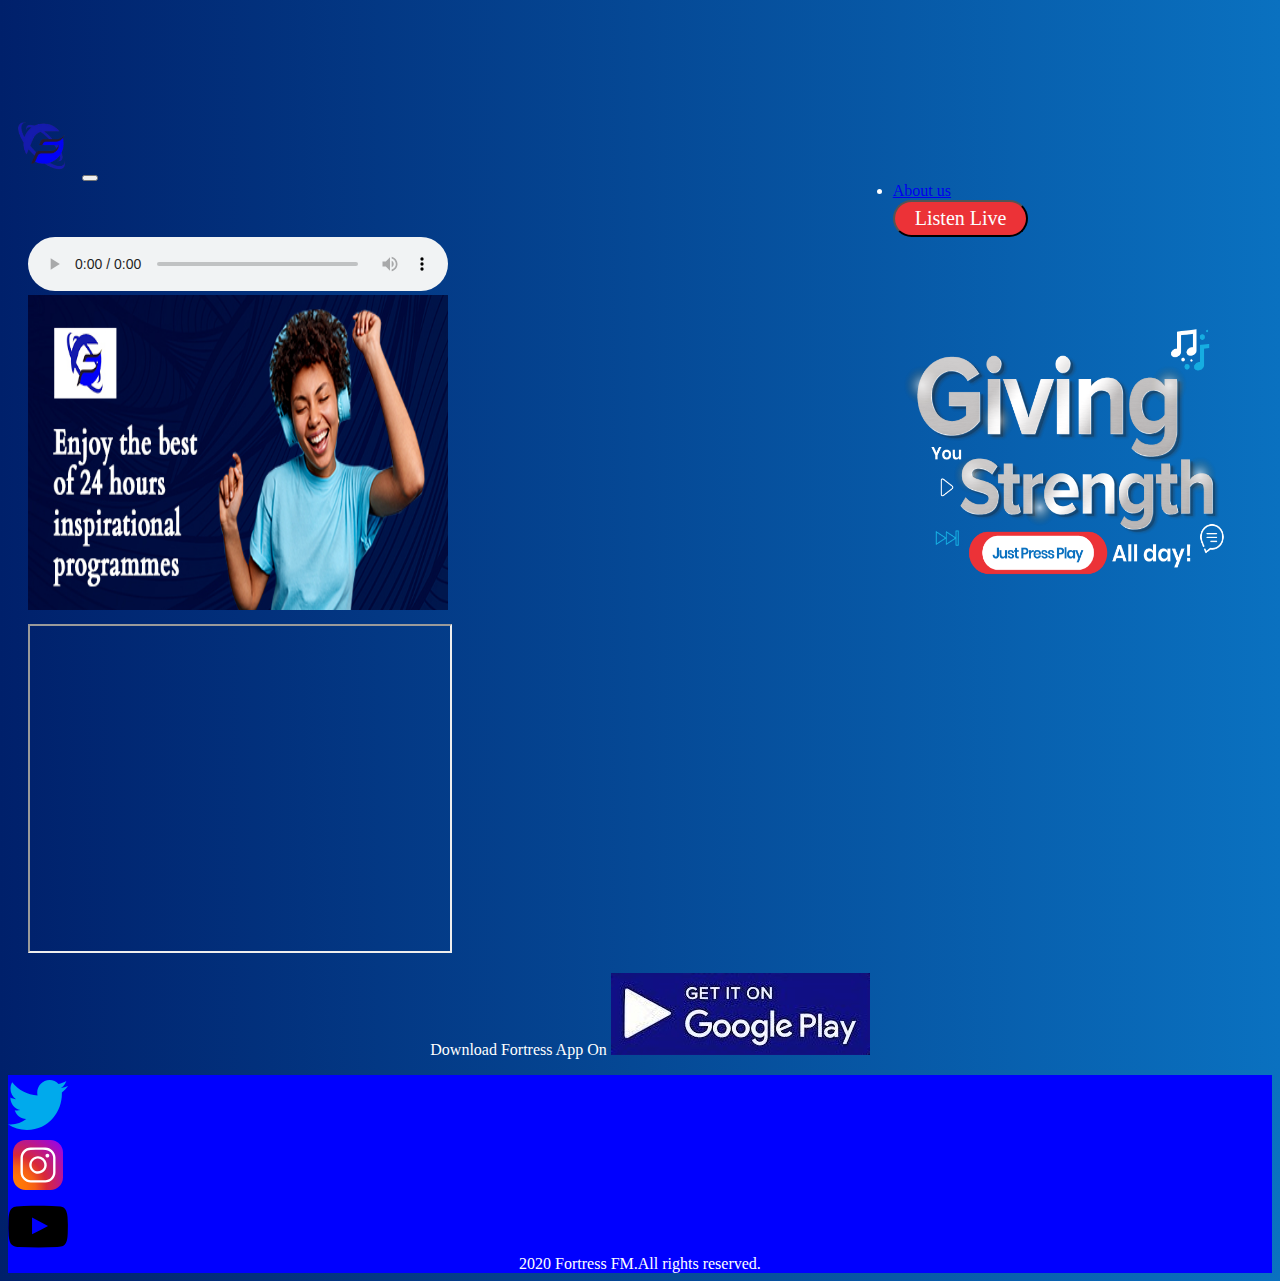
==== index.html @ 300edaf6 "Add files via upload" ====
<!DOCTYPE html>
<html class="h-100">
<head>
	 <meta charset="utf-8">
     <meta name="viewport" content="width=device-width, initial-scale=1">
	 <title>Fortress media</title>
     <link href="https://cdn.jsdelivr.net/npm/bootstrap@5.2.0/dist/css/bootstrap.min.css" rel="stylesheet" integrity="sha384-gH2yIJqKdNHPEq0n4Mqa/HGKIhSkIHeL5AyhkYV8i59U5AR6csBvApHHNl/vI1Bx" crossorigin="anonymous">
	 <link rel="stylesheet" type="text/css" href="index.css">
</head>
<body class="d-flex flex-column h-100">
<header>
  <nav class="navbar navbar-expand-md navbar-dark fixed-top bg-white">
    <div class="container-fluid">
     <img src="logo.png" class="logo">
      <button class="navbar-toggler" type="button" data-bs-toggle="collapse" data-bs-target="#navbarCollapse" aria-controls="navbarCollapse" aria-expanded="false" aria-label="Toggle navigation" paint>
        <span class="navbar-toggler-icon bg-black"></span>
      </button>
      <div class="collapse navbar-collapse" id="navbarCollapse">
        <div class="moveright navbar-nav me-auto mb-2 mb-md-0" >
        	 <li class="nav-item">
            <a class="nav-link active text-paint text-dark" aria-current="page" href="aboutus.html">About us</a>
          </li>
          <button type="button" class="btn1">Listen Live</button>
        </div>
      </div>
    </div>
  </nav>
</header>
<main class="">
  <div class="container">
  		<div>
  			<img class="image-resize float-right" src="website.png">
  		</div>
  		<div class="col g-0">
  	<div>

  		<audio src="http://stream.zeno.fm/xq3q799fay8uv" autoplay="true" controls="true"><audio>
  		<!-- <audio controls>
  			<source src="http://stream.zeno.fm/xq3q799fay8uv">
  		</audio> -->
  	</div>
  	<div>
    <img src="image1.jpg" class="image-resize">
	</div>
	<div>
    <iframe class="image-resize"
		src="https://www.youtube.com/embed/kms23JGHM64?autoplay=0&mute=1">
	</iframe>
</div>
	</div>
    <p class="middle">
    	Download Fortress App On <a href="https://play.google.com/store/apps/details?id=com.fortressmedia.fortressrs"><img src="playstore.jpg"></a>
    </p>
  </div>
</div>	
</main>
<footer class="footer mt-auto py-3">
  <div class="container middle">
  	<div class="d-flex justify-content-around">	 
  		<div class="p-2 icons"><img src="twitter.svg"></div>
  		<!-- <div class="p-2 icons"><img src="facebook.svg"></div> -->
  		<div class="p-2 icons"><img src="instagram.svg"></div>
  		<div class="p-2 icons"><img src="youtube.svg"></div>
  	</div>
    <span class="text-muted">2020 Fortress FM.All rights reserved.</span>
  </div>
</footer>
<script src="https://cdn.jsdelivr.net/npm/bootstrap@5.2.0/dist/js/bootstrap.bundle.min.js" integrity="sha384-A3rJD856KowSb7dwlZdYEkO39Gagi7vIsF0jrRAoQmDKKtQBHUuLZ9AsSv4jD4Xa" crossorigin="anonymous"></script>
</body>
</html>
---- index.css ----
@media screen and (max-width:499px){
	body{
	background-image: linear-gradient(to right, #00206B ,#0A71C0);
}
main
{
	padding-left: 15px;
	padding-top:80px;
	color:white;
}
audio{
	width: 300px;
}
.float-right{
	float:left !important;
}
.image-resize{
	width:300px !important;
	height:300px !important;
	padding-bottom:10px;
}
.btn1 {
	  -webkit-border-radius: 50;
	  -moz-border-radius: 50;
	  border-radius: 50px;
	  font-family: Poppins;
	  color: #fcfeff;
	  font-size: 20px;
	  background: #EC3237;
	  padding: 3px 15px 3px 15px;
	  text-decoration: none;
}
}
@media screen and (max-width: 768px) and (min-width: 500px)
{
body{
	background-image: linear-gradient(to right, #00206B ,#0A71C0);
}
audio{
	width:340px;
}

main
	{
	padding-left: 0px;
	padding-top:150px;
}
.btn1 {
	  -webkit-border-radius: 50;
	  -moz-border-radius: 50;
	  border-radius: 50px;
	  font-family: Poppins;
	  color: #fcfeff;
	  font-size: 20px;
	  background: #EC3237;
	  padding: 5px 20px 5px 20px;
	  text-decoration: none;
}

.middle{
	text-align: center;
}

.moveright{
	padding-left:70%;
}
.logo{
	width:70px;
	height:70px;
}
.paint{
	background-color: red;
}

.image-resize{
	width:420px;
	height:315px;
	padding-bottom:10px;
}
footer{
	background-image: linear-gradient(to right, #00206B ,#0A71C0);
}
}
@media screen and (min-width:768px)
{
	body{
	background-image: linear-gradient(to right, #00206B ,#0A71C0);
	padding-top:100px;
	color:white;
	font:poppins;
}
audio{
	width: 420px;
}
	main{
	padding-left:20px;
}
.btn1 {
  -webkit-border-radius: 50;
  -moz-border-radius: 50;
  border-radius: 50px;
  font-family: Poppins;
  color: #fcfeff;
  font-size: 20px;
  background: #EC3237;
  padding: 5px 20px 5px 20px;
  text-decoration: none;
}
}

.middle{
	text-align: center;
}
.moveright{
	padding-left:70%;
}
.logo{
	width:70px;
	height:70px;
}
.paint{
	background-color: red;
}

.image-resize{
	width:420px;
	height:315px;
	padding-bottom:10px;
}
.icons{
	width:60px;
	height: 60px;
}
.iconup{
	padding-bottom:25px;
	}
.float-right{
	padding-top:5%;
	float:right;
}
footer{
	background-color: blue;
}
}
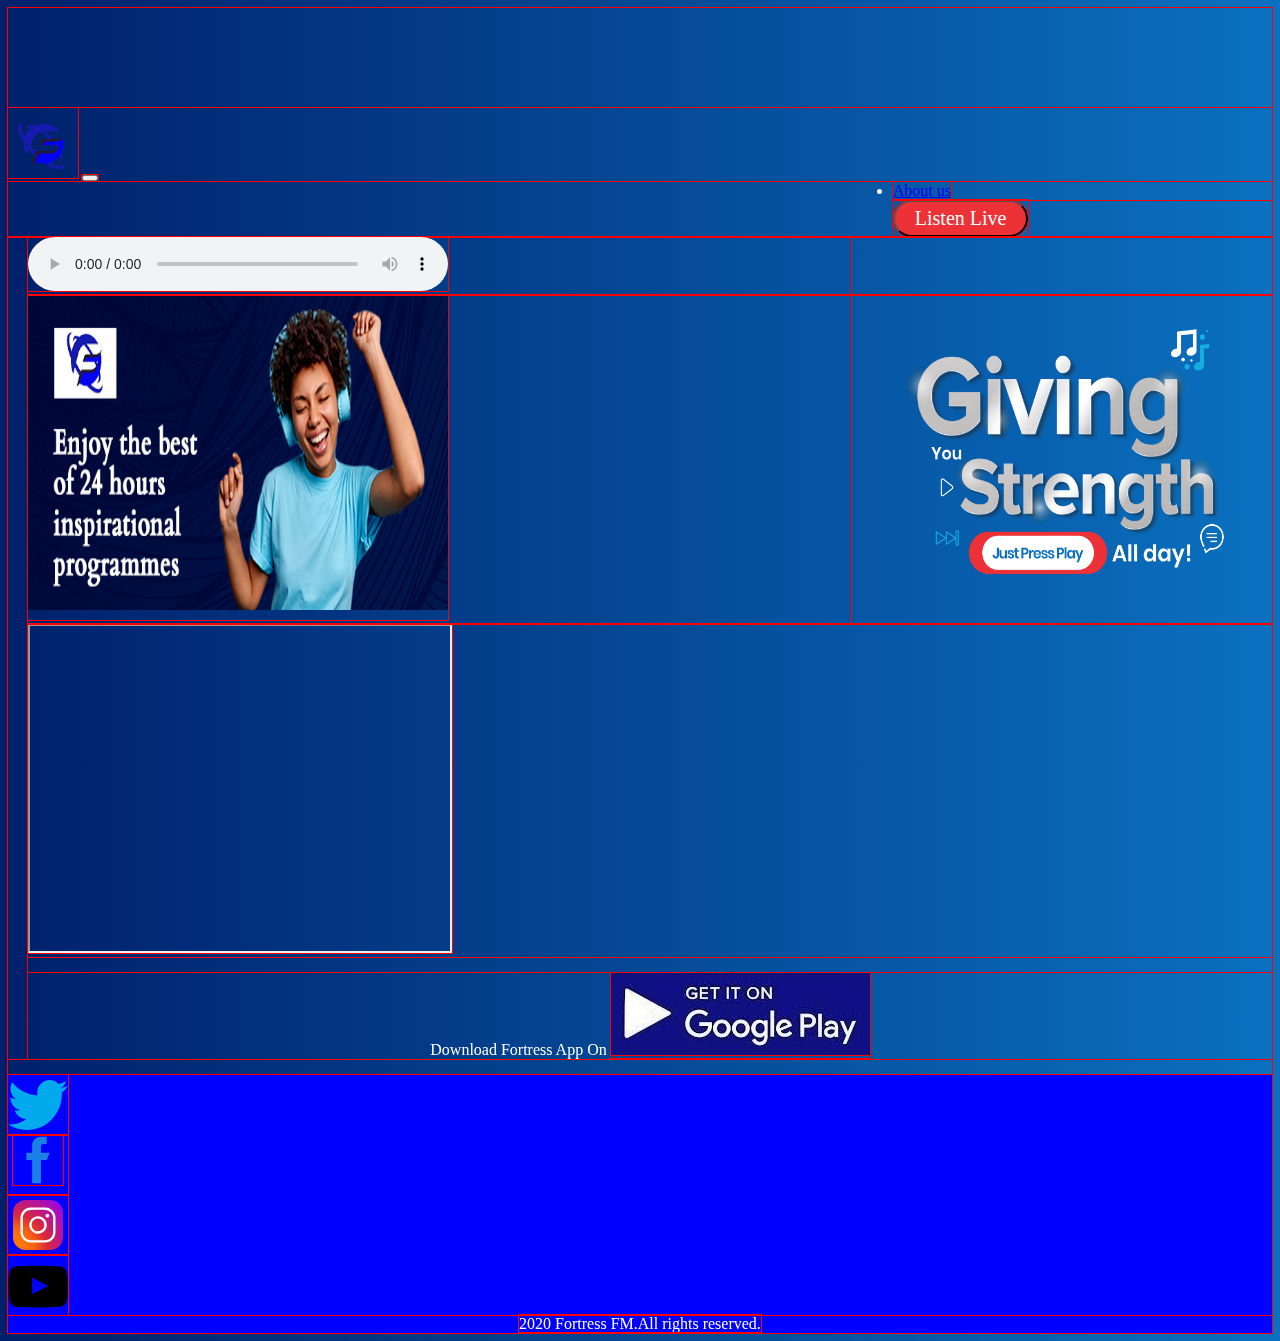
==== commit ba0d72c9: "Add files via upload" ====
--- a/index.html
+++ b/index.html
@@ -18,9 +18,11 @@
       <div class="collapse navbar-collapse" id="navbarCollapse">
         <div class="moveright navbar-nav me-auto mb-2 mb-md-0" >
         	 <li class="nav-item">
-            <a class="nav-link active text-paint text-dark" aria-current="page" href="aboutus.html">About us</a>
+            <a class="nav-link active text-paint text-dark text-center" aria-current="page" href="aboutus.html">About us</a>
           </li>
+          <a href="http://stream.zeno.fm/xq3q799fay8uv">
           <button type="button" class="btn1">Listen Live</button>
+      	</a>
         </div>
       </div>
     </div>
@@ -34,7 +36,7 @@
   		<div class="col g-0">
   	<div>
 
-  		<audio src="http://stream.zeno.fm/xq3q799fay8uv" autoplay="true" controls="true"><audio>
+  		<audio src="http://stream.zeno.fm/xq3q799fay8uv" autoplay="false" controls="true"><audio>
   		<!-- <audio controls>
   			<source src="http://stream.zeno.fm/xq3q799fay8uv">
   		</audio> -->
@@ -58,7 +60,7 @@
   <div class="container middle">
   	<div class="d-flex justify-content-around">	 
   		<div class="p-2 icons"><img src="twitter.svg"></div>
-  		<!-- <div class="p-2 icons"><img src="facebook.svg"></div> -->
+  	<div class="p-2 icons"><img style="width: 50px; height: 50px;" src="facebook.svg"></div>
   		<div class="p-2 icons"><img src="instagram.svg"></div>
   		<div class="p-2 icons"><img src="youtube.svg"></div>
   	</div>
--- a/index.css
+++ b/index.css
@@ -1,10 +1,16 @@
+*{
+	outline:1px solid red;
+}
+body{
+	font-family: Poppins;
+}
 @media screen and (max-width:499px){
 	body{
-	background-image: linear-gradient(to right, #00206B ,#0A71C0);
+	background-image:linear-gradient(to right, #00206B ,#0A71C0);
 }
 main
 {
-	padding-left: 15px;
+	padding-left: 40px;
 	padding-top:80px;
 	color:white;
 }
@@ -20,15 +26,18 @@
 	padding-bottom:10px;
 }
 .btn1 {
-	  -webkit-border-radius: 50;
-	  -moz-border-radius: 50;
-	  border-radius: 50px;
+	/*  -webkit-border-radius: 50;
+	  -moz-border-radius: 50;*/
+	  border-radius: 80px;
 	  font-family: Poppins;
 	  color: #fcfeff;
 	  font-size: 20px;
 	  background: #EC3237;
 	  padding: 3px 15px 3px 15px;
 	  text-decoration: none;
+}
+footer{
+	background-image: linear-gradient(to right, #00206B ,#0A71C0);
 }
 }
 @media screen and (max-width: 768px) and (min-width: 500px)
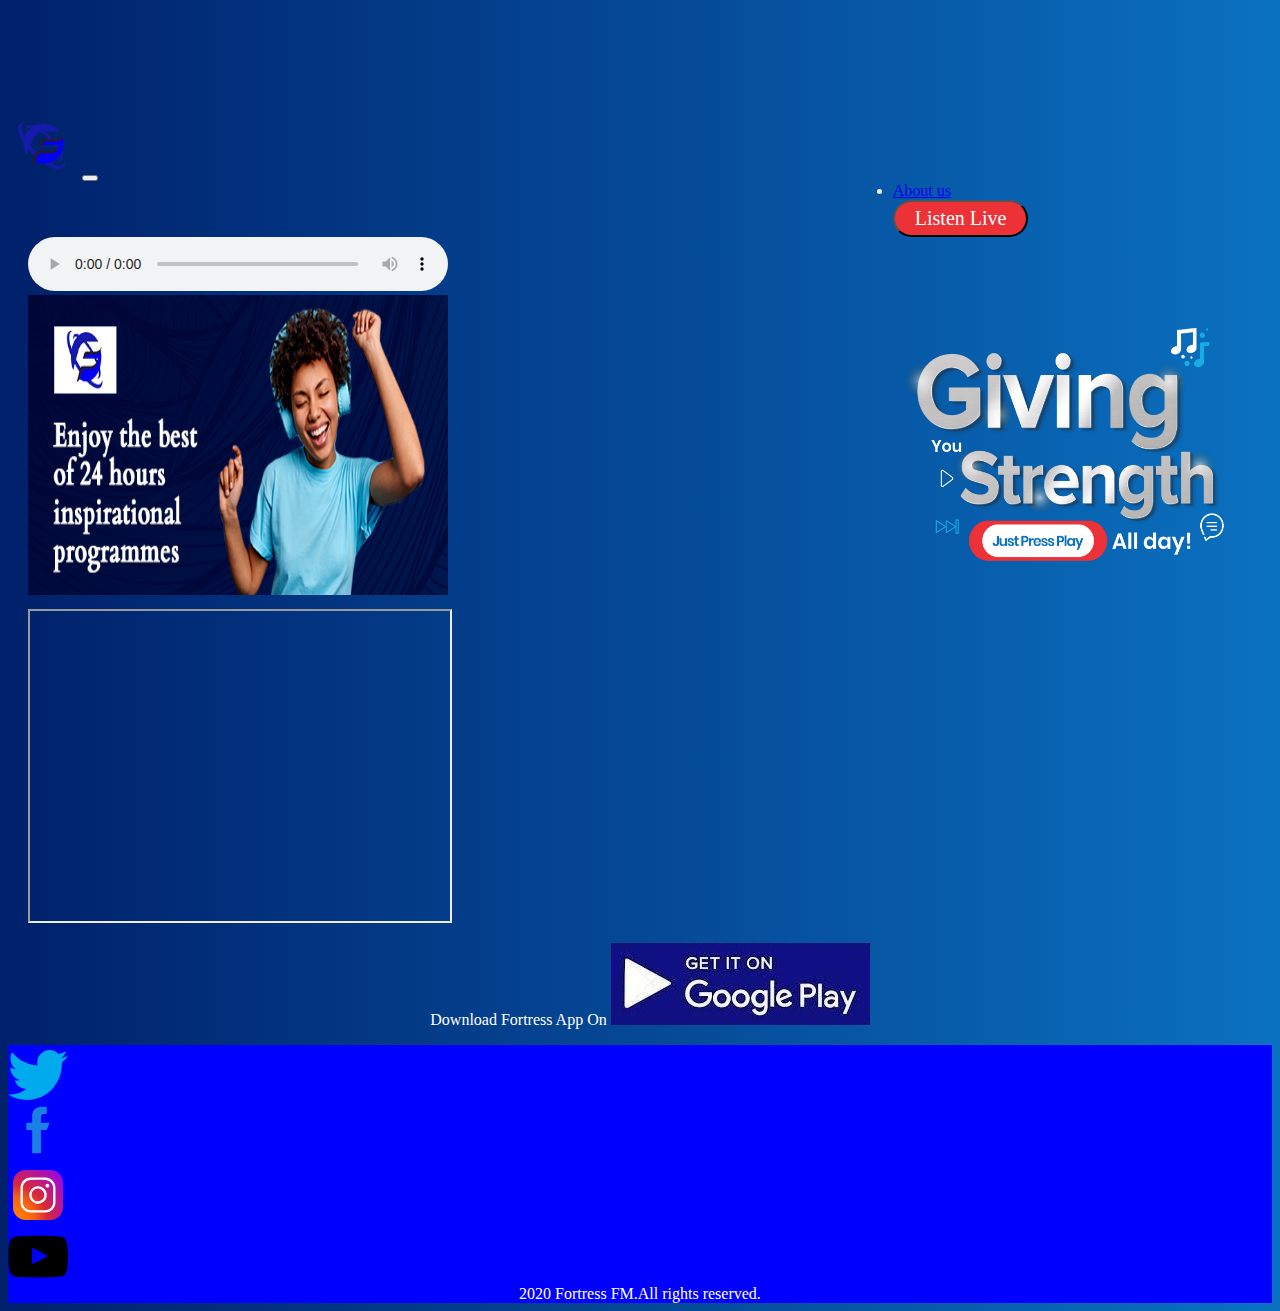
==== commit 8ef6abb8: "Update index.html" ====
--- a/index.html
+++ b/index.html
@@ -31,7 +31,7 @@
 <main class="">
   <div class="container">
   		<div>
-  			<img class="image-resize float-right" src="website.png">
+  			<img style="height: 300px !important;" class="image-resize float-right" src="website.png">
   		</div>
   		<div class="col g-0">
   	<div>
@@ -69,4 +69,4 @@
 </footer>
 <script src="https://cdn.jsdelivr.net/npm/bootstrap@5.2.0/dist/js/bootstrap.bundle.min.js" integrity="sha384-A3rJD856KowSb7dwlZdYEkO39Gagi7vIsF0jrRAoQmDKKtQBHUuLZ9AsSv4jD4Xa" crossorigin="anonymous"></script>
 </body>
-</html>+</html>
--- a/index.css
+++ b/index.css
@@ -1,8 +1,9 @@
-*{
-	outline:1px solid red;
-}
 body{
 	font-family: Poppins;
+}
+.container{
+	padding-right: 0px;
+	padding-left: 0px;
 }
 @media screen and (max-width:499px){
 	body{
@@ -20,9 +21,13 @@
 .float-right{
 	float:left !important;
 }
+.middle {
+    padding-right: 30px;
+    text-align: center;
+}
 .image-resize{
 	width:300px !important;
-	height:300px !important;
+	height:150px !important;
 	padding-bottom:10px;
 }
 .btn1 {
@@ -44,6 +49,9 @@
 {
 body{
 	background-image: linear-gradient(to right, #00206B ,#0A71C0);
+}
+.float-right{
+	float:left !important;
 }
 audio{
 	width:340px;
@@ -83,7 +91,7 @@
 
 .image-resize{
 	width:420px;
-	height:315px;
+	height:300px;
 	padding-bottom:10px;
 }
 footer{
@@ -133,7 +141,7 @@
 
 .image-resize{
 	width:420px;
-	height:315px;
+	height:300px;
 	padding-bottom:10px;
 }
 .icons{
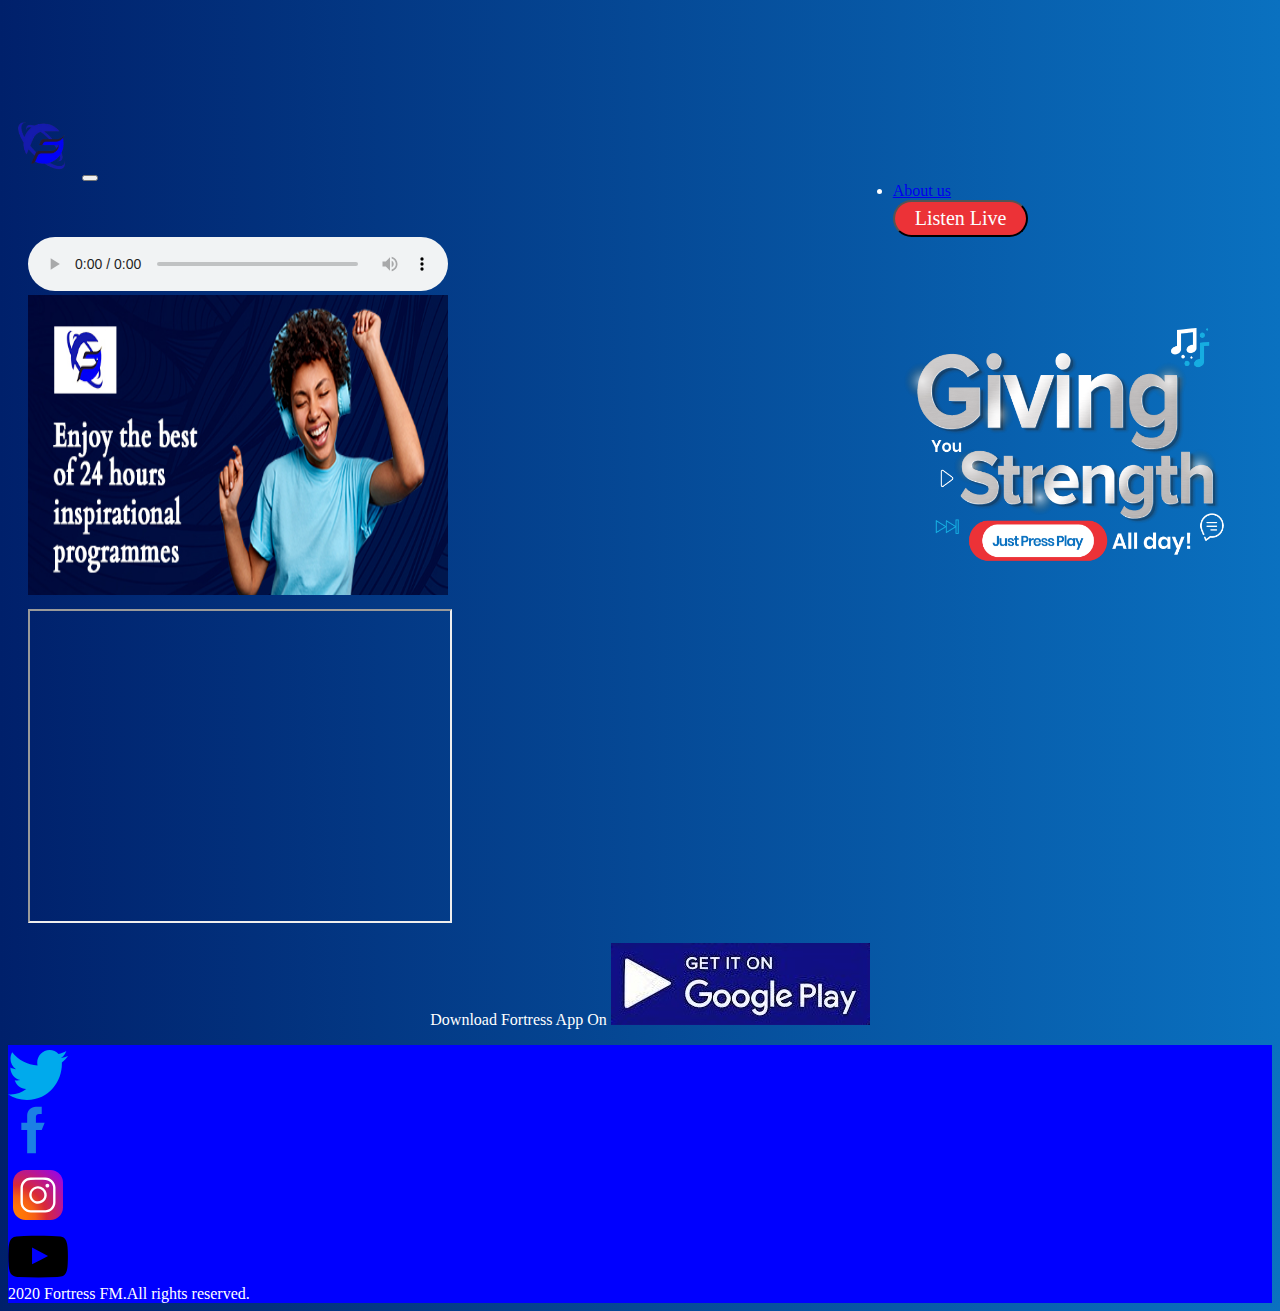
==== commit dd854ea2: "Create index.html" ====
--- a/index.html
+++ b/index.html
@@ -57,7 +57,7 @@
 </div>	
 </main>
 <footer class="footer mt-auto py-3">
-  <div class="container middle">
+  <div class="container">
   	<div class="d-flex justify-content-around">	 
   		<div class="p-2 icons"><img src="twitter.svg"></div>
   	<div class="p-2 icons"><img style="width: 50px; height: 50px;" src="facebook.svg"></div>
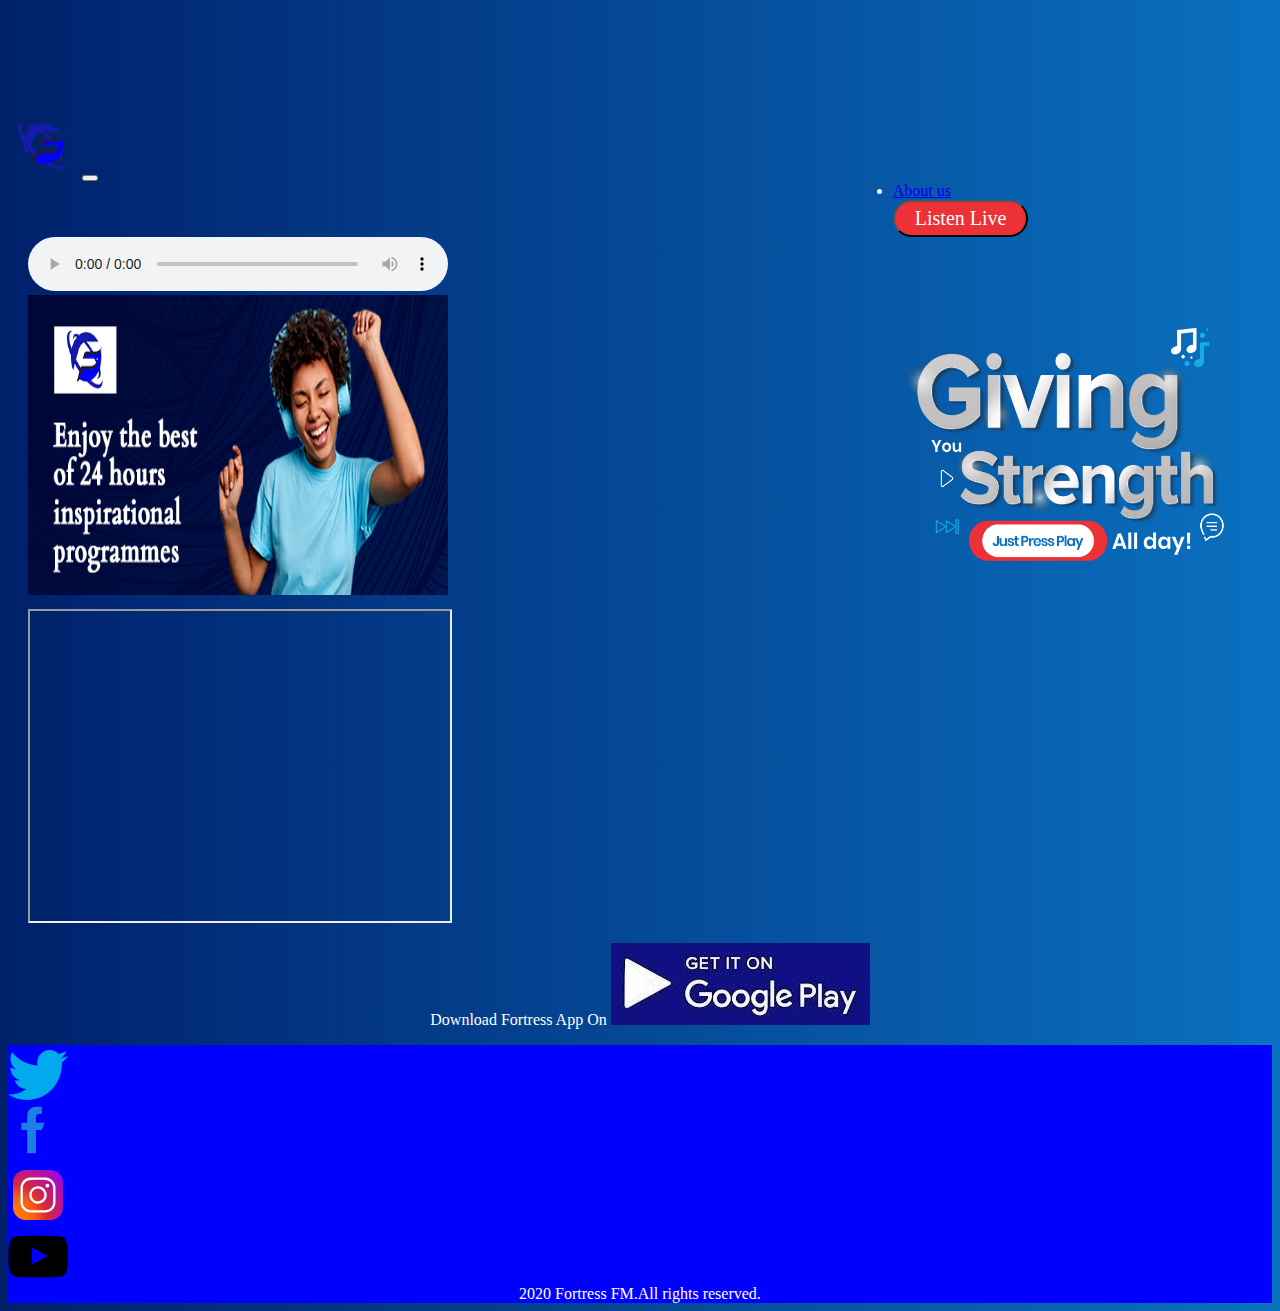
==== commit 10335d9b: "Update index.html" ====
--- a/index.html
+++ b/index.html
@@ -64,7 +64,7 @@
   		<div class="p-2 icons"><img src="instagram.svg"></div>
   		<div class="p-2 icons"><img src="youtube.svg"></div>
   	</div>
-    <span class="text-muted">2020 Fortress FM.All rights reserved.</span>
+    <div style="text-align:center;" class="text-muted">2020 Fortress FM.All rights reserved.</div>
   </div>
 </footer>
 <script src="https://cdn.jsdelivr.net/npm/bootstrap@5.2.0/dist/js/bootstrap.bundle.min.js" integrity="sha384-A3rJD856KowSb7dwlZdYEkO39Gagi7vIsF0jrRAoQmDKKtQBHUuLZ9AsSv4jD4Xa" crossorigin="anonymous"></script>
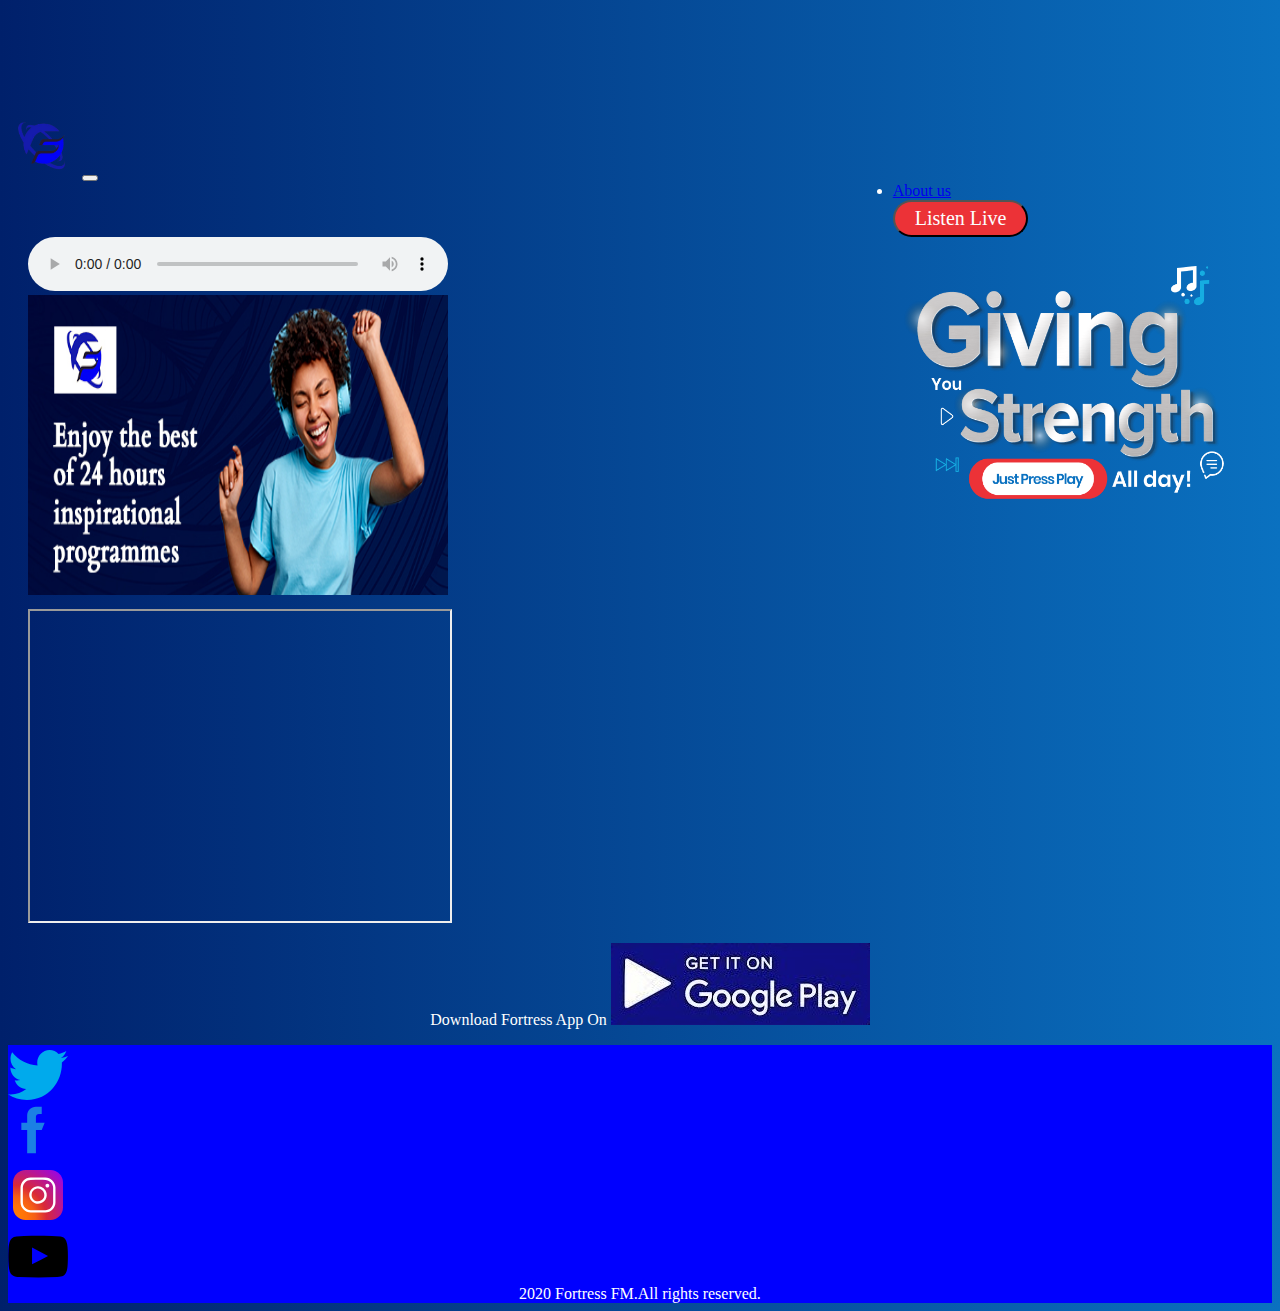
==== commit c3d7c67f: "Add files via upload" ====
--- a/index.html
+++ b/index.html
@@ -7,7 +7,7 @@
      <link href="https://cdn.jsdelivr.net/npm/bootstrap@5.2.0/dist/css/bootstrap.min.css" rel="stylesheet" integrity="sha384-gH2yIJqKdNHPEq0n4Mqa/HGKIhSkIHeL5AyhkYV8i59U5AR6csBvApHHNl/vI1Bx" crossorigin="anonymous">
 	 <link rel="stylesheet" type="text/css" href="index.css">
 </head>
-<body class="d-flex flex-column h-100">
+<body class="d-flex flex-column  h-100">
 <header>
   <nav class="navbar navbar-expand-md navbar-dark fixed-top bg-white">
     <div class="container-fluid">
@@ -28,18 +28,15 @@
     </div>
   </nav>
 </header>
-<main class="">
+<main class="container-fluid">
   <div class="container">
   		<div>
-  			<img style="height: 300px !important;" class="image-resize float-right" src="website.png">
+  			<img class="image-resize float-right" src="website.png">
   		</div>
   		<div class="col g-0">
   	<div>
 
   		<audio src="http://stream.zeno.fm/xq3q799fay8uv" autoplay="false" controls="true"><audio>
-  		<!-- <audio controls>
-  			<source src="http://stream.zeno.fm/xq3q799fay8uv">
-  		</audio> -->
   	</div>
   	<div>
     <img src="image1.jpg" class="image-resize">
@@ -56,17 +53,17 @@
   </div>
 </div>	
 </main>
-<footer class="footer mt-auto py-3">
-  <div class="container">
+<footer class="footer mt-auto">
+  <div class="">
   	<div class="d-flex justify-content-around">	 
   		<div class="p-2 icons"><img src="twitter.svg"></div>
   	<div class="p-2 icons"><img style="width: 50px; height: 50px;" src="facebook.svg"></div>
   		<div class="p-2 icons"><img src="instagram.svg"></div>
   		<div class="p-2 icons"><img src="youtube.svg"></div>
   	</div>
-    <div style="text-align:center;" class="text-muted">2020 Fortress FM.All rights reserved.</div>
+    <div style="text-align: center" class="text-muted">2020 Fortress FM.All rights reserved.</div>
   </div>
 </footer>
 <script src="https://cdn.jsdelivr.net/npm/bootstrap@5.2.0/dist/js/bootstrap.bundle.min.js" integrity="sha384-A3rJD856KowSb7dwlZdYEkO39Gagi7vIsF0jrRAoQmDKKtQBHUuLZ9AsSv4jD4Xa" crossorigin="anonymous"></script>
 </body>
-</html>
+</html>--- a/index.css
+++ b/index.css
@@ -1,11 +1,13 @@
+
+.container{
+	width: 300px;
+	padding-right: 0px;
+	padding-left: 0px;
+}
 body{
 	font-family: Poppins;
 }
-.container{
-	padding-right: 0px;
-	padding-left: 0px;
-}
-@media screen and (max-width:499px){
+@media screen and (max-width:549px){
 	body{
 	background-image:linear-gradient(to right, #00206B ,#0A71C0);
 }
@@ -15,15 +17,15 @@
 	padding-top:80px;
 	color:white;
 }
+.middle {
+       text-align: center;
+}
 audio{
 	width: 300px;
 }
 .float-right{
+	padding-top:5px;
 	float:left !important;
-}
-.middle {
-    padding-right: 30px;
-    text-align: center;
 }
 .image-resize{
 	width:300px !important;
@@ -45,21 +47,26 @@
 	background-image: linear-gradient(to right, #00206B ,#0A71C0);
 }
 }
-@media screen and (max-width: 768px) and (min-width: 500px)
+@media screen and (max-width: 999px) and (min-width: 550px)
 {
 body{
 	background-image: linear-gradient(to right, #00206B ,#0A71C0);
+	color: white;
+}
+.container{
+	width: 50%;
+	padding-right: 0px;
+	padding-left: 0px;
+}
+audio{
+	width:340px;
 }
 .float-right{
 	float:left !important;
 }
-audio{
-	width:340px;
-}
-
 main
 	{
-	padding-left: 0px;
+	padding-left: 40px;
 	padding-top:150px;
 }
 .btn1 {
@@ -98,13 +105,18 @@
 	background-image: linear-gradient(to right, #00206B ,#0A71C0);
 }
 }
-@media screen and (min-width:768px)
+@media screen and (min-width:1000px)
 {
 	body{
 	background-image: linear-gradient(to right, #00206B ,#0A71C0);
 	padding-top:100px;
 	color:white;
 	font:poppins;
+}
+.container{
+	width: 100%;
+	padding-right: 0px;
+	padding-left: 0px;
 }
 audio{
 	width: 420px;
@@ -152,7 +164,6 @@
 	padding-bottom:25px;
 	}
 .float-right{
-	padding-top:5%;
 	float:right;
 }
 footer{
